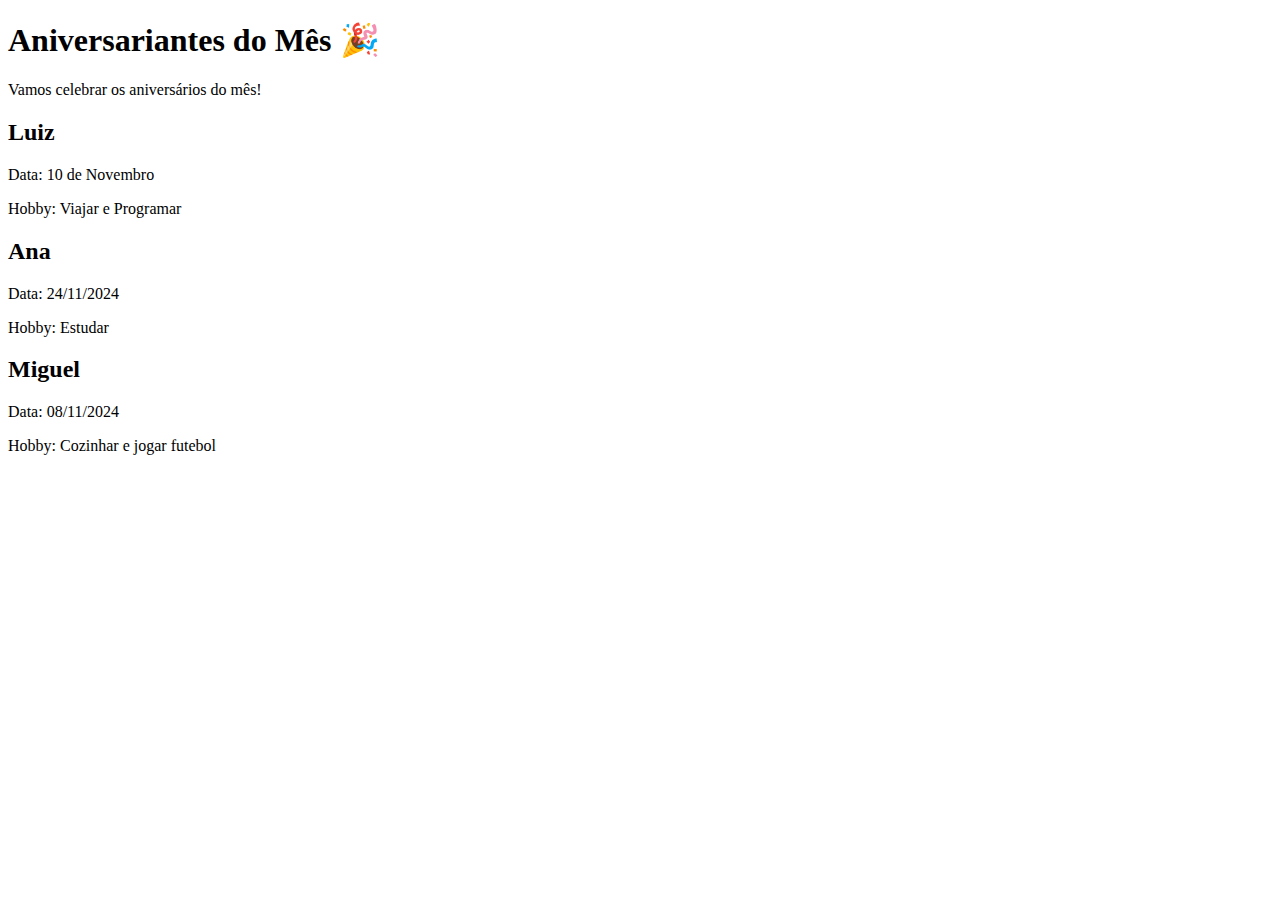
==== index.html @ 0498e2b8 "L.F" ====
<!DOCTYPE html>
<html lang="pt-BR">
<head>
    <meta charset="UTF-8">
    <meta name="viewport" content="width=device-width, initial-scale=1.0">
    <title>Aniversariantes do Mês</title>
    <link rel="stylesheet" href="styles.css">
</head>
<body>
    <header>
        <h1>Aniversariantes do Mês 🎉</h1>
        <p>Vamos celebrar os aniversários do mês!</p>
    </header>

    <section id="aniversariantes">
        <!-- Cada aniversariante será uma div -->
        <div class="aniversariante">
            <h2>Luiz</h2>
            <p>Data: 10 de Novembro</p>
            <p>Hobby: Viajar e Programar</p>
        </div>

        <div class="aniversariante">
            <h2>Ana </h2>
            <p>Data: 24/11/2024</p>
            <p>Hobby: Estudar</p>
        </div>
        
        <div class="aniversariante">
            <h2>Miguel</h2>
            <p>Data: 08/11/2024</p>
            <p>Hobby: Cozinhar e jogar futebol</p>
        </div>
        <!-- Mais aniversariantes -->
    </section>
</body>
</html>
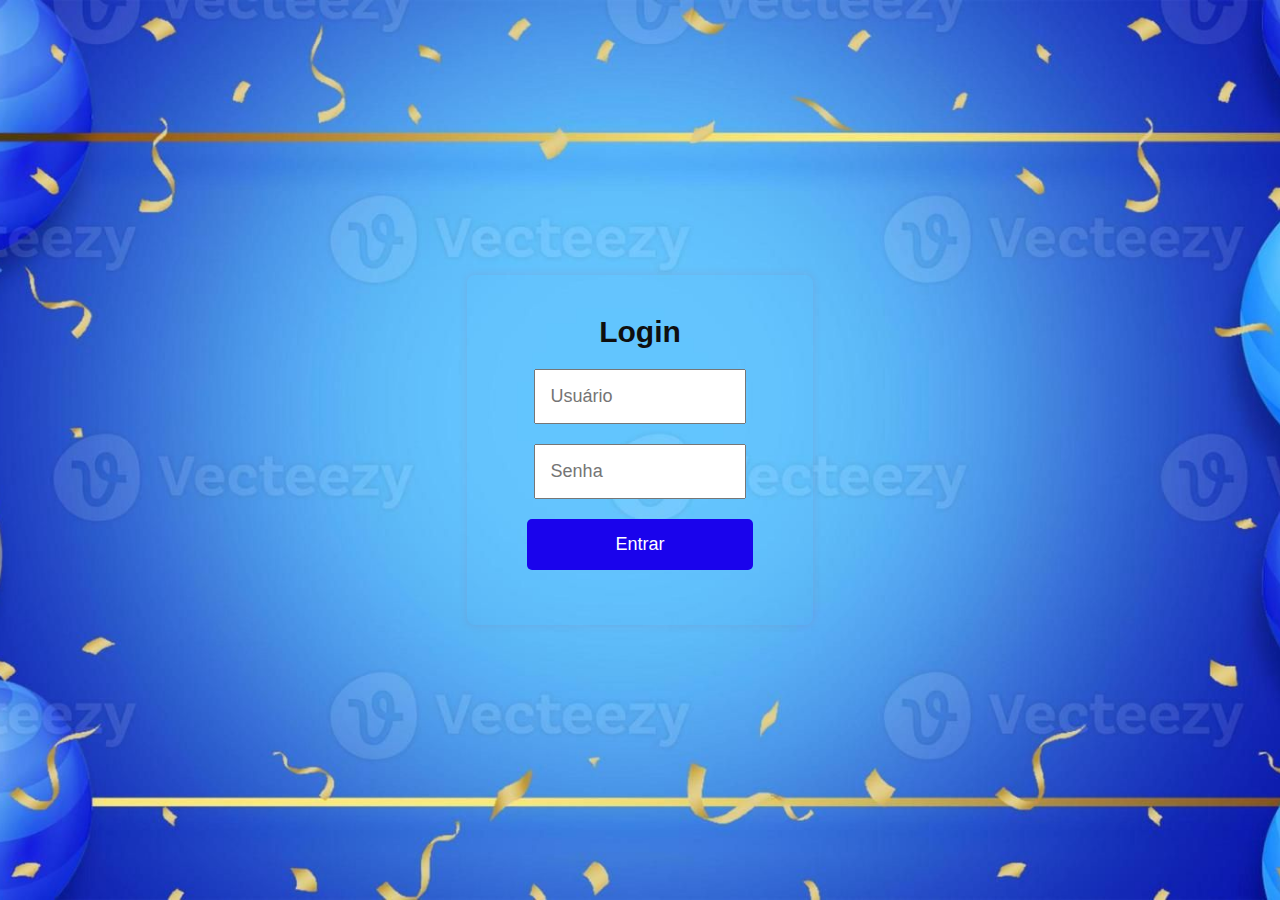
==== commit 80dac012: "L.F" ====
--- a/index.html
+++ b/index.html
@@ -4,34 +4,23 @@
     <meta charset="UTF-8">
     <meta name="viewport" content="width=device-width, initial-scale=1.0">
     <title>Aniversariantes do Mês</title>
-    <link rel="stylesheet" href="styles.css">
+    <link rel="stylesheet" href="style.css">
 </head>
 <body>
-    <header>
-        <h1>Aniversariantes do Mês 🎉</h1>
-        <p>Vamos celebrar os aniversários do mês!</p>
-    </header>
+    <div id="login-container">
+        <h2>Login</h2>
+        <input type="text" id="username" placeholder="Usuário">
+        <input type="password" id="password" placeholder="Senha">
+        <button id="login-button">Entrar</button>
+        <p id="login-error" class="error-message"></p>
+    </div>
+    
+    <div id="birthday-container" style="display: none;">
+        <h2>Aniversariantes do Mês</h2>
+        <ul id="birthday-list"></ul>
+        <button id="logout-button">Sair</button>
+    </div>
 
-    <section id="aniversariantes">
-        <!-- Cada aniversariante será uma div -->
-        <div class="aniversariante">
-            <h2>Luiz</h2>
-            <p>Data: 10 de Novembro</p>
-            <p>Hobby: Viajar e Programar</p>
-        </div>
-
-        <div class="aniversariante">
-            <h2>Ana </h2>
-            <p>Data: 24/11/2024</p>
-            <p>Hobby: Estudar</p>
-        </div>
-        
-        <div class="aniversariante">
-            <h2>Miguel</h2>
-            <p>Data: 08/11/2024</p>
-            <p>Hobby: Cozinhar e jogar futebol</p>
-        </div>
-        <!-- Mais aniversariantes -->
-    </section>
+    <script src="script.js"></script>
 </body>
-</html>
+</html>--- a/style.css
+++ b/style.css
@@ -0,0 +1,59 @@
+* {
+    margin: 0;
+    padding: 0;
+    box-sizing: border-box;
+}
+
+body {
+    font-family: Arial, sans-serif;
+    background-color: #0775f1;
+    color: #0f0f0f;
+    display: flex;
+    justify-content: center;
+    align-items: center;
+    height: 100vh;
+    margin: 0;
+    font-size: 18px; /* Tamanho de fonte maior para o corpo do texto */
+    background-image: url('aniv.jpg');
+    background-repeat: no-repeat;
+    background-size: cover;
+    background-position: center;
+}
+
+#login-container, #birthday-container {
+    padding: 40px; /* Aumenta o padding */
+    border-radius: 8px;
+    box-shadow: 0 0 10px rgba(247, 6, 6, 0.1);
+    text-align: center;
+    font-size: 20px; /* Tamanho de fonte maior para os containers */
+    margin: 30px; /* Aumenta a margem */
+}
+
+input {
+    display: block;
+    margin: 20px auto; /* Aumenta o espaçamento entre os inputs */
+    padding: 15px; /* Aumenta o padding */
+    width: 80%;
+    font-size: 18px; /* Aumenta o tamanho da fonte dos inputs */
+}
+
+button {
+    padding: 15px; /* Aumenta o padding do botão */
+    width: 85%;
+    font-size: 18px; /* Aumenta o tamanho da fonte do botão */
+    background-color: #1a03ec;
+    color: white;
+    border: none;
+    border-radius: 5px;
+    cursor: pointer;
+}
+
+button:hover {
+    background-color: #0f85f3;
+}
+
+.error-message {
+    color: red;
+    margin-top: 15px; /* Aumenta o espaçamento acima da mensagem de erro */
+    font-size: 16px; /* Aumenta o tamanho da fonte da mensagem de erro */
+}
